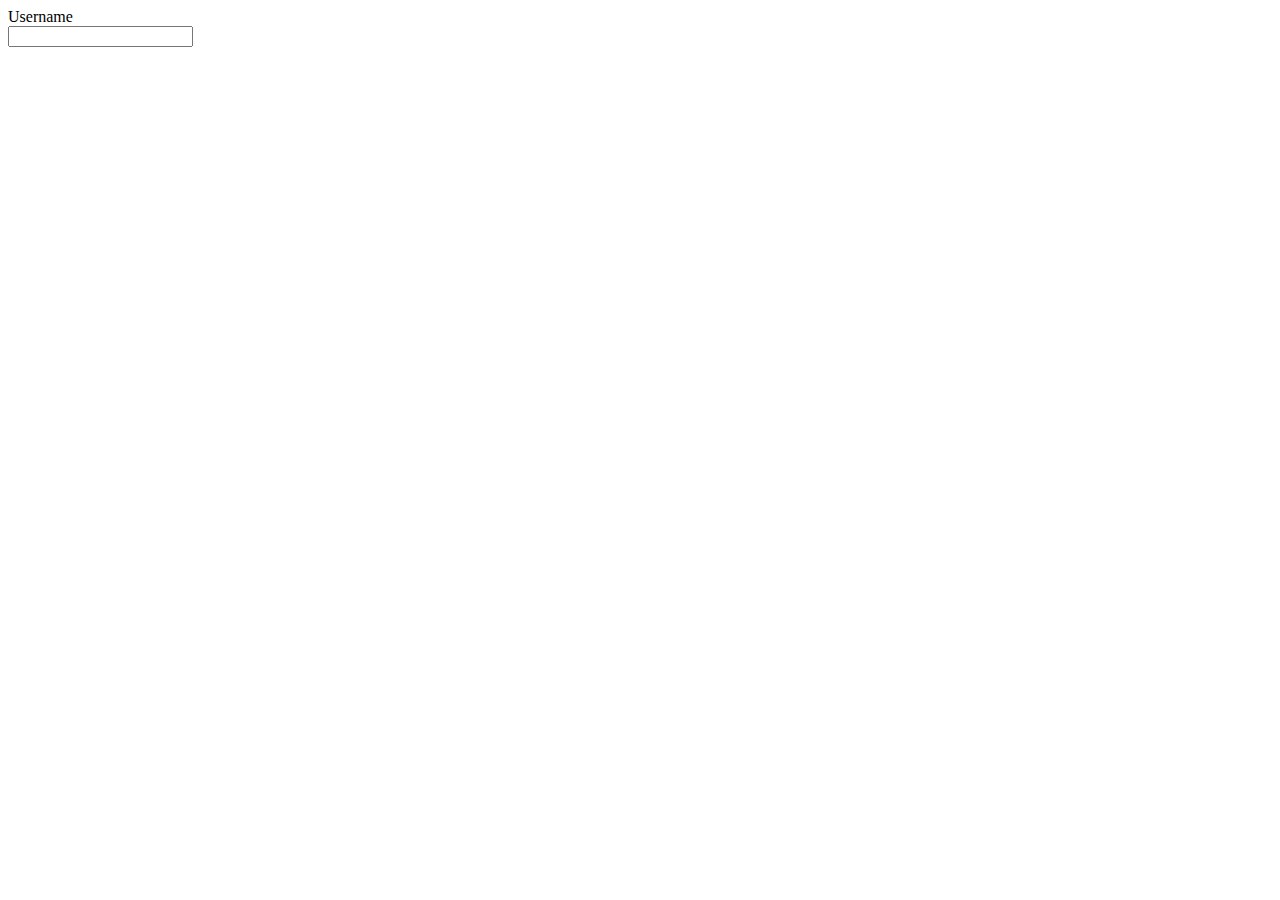
==== spring-boot-form/src/main/resources/templates/form.html @ c293d749 "formularios" ====
<!DOCTYPE html>
<html lang="en" xmlns:th="http://www.thymeleaf.org">
<head>
    <meta charset="UTF-8">
    <title>Title</title>
</head>
<body>

<form th:action="@{/form}" method="post">
<div>
    <label for="username">Username</label>
    <div>
        <input type="text" name="username" id="username">
    </div>
</div>

</form>

</body>
</html>
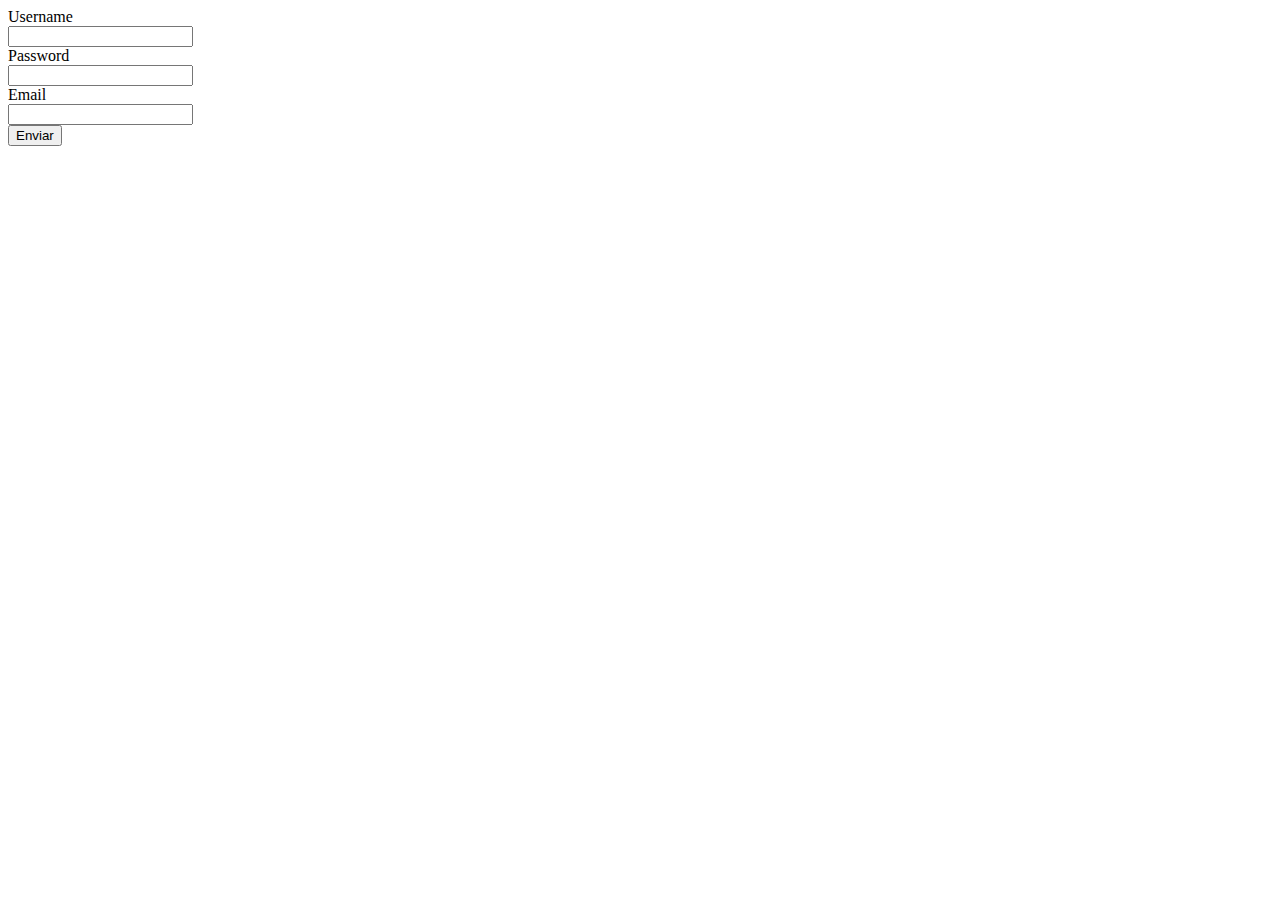
==== commit 01a28282: "formularios" ====
--- a/spring-boot-form/src/main/resources/templates/form.html
+++ b/spring-boot-form/src/main/resources/templates/form.html
@@ -14,6 +14,26 @@
     </div>
 </div>
 
+    <div>
+        <label for="password">Password</label>
+        <div>
+            <input type="password" name="password" id="password">
+        </div>
+    </div>
+
+    <div>
+        <label for="email">Email</label>
+        <div>
+            <input type="email" name="email" id="email">
+        </div>
+    </div>
+
+    <div>
+        <div>
+            <input type="submit" value="Enviar">
+        </div>
+    </div>
+
 </form>
 
 </body>
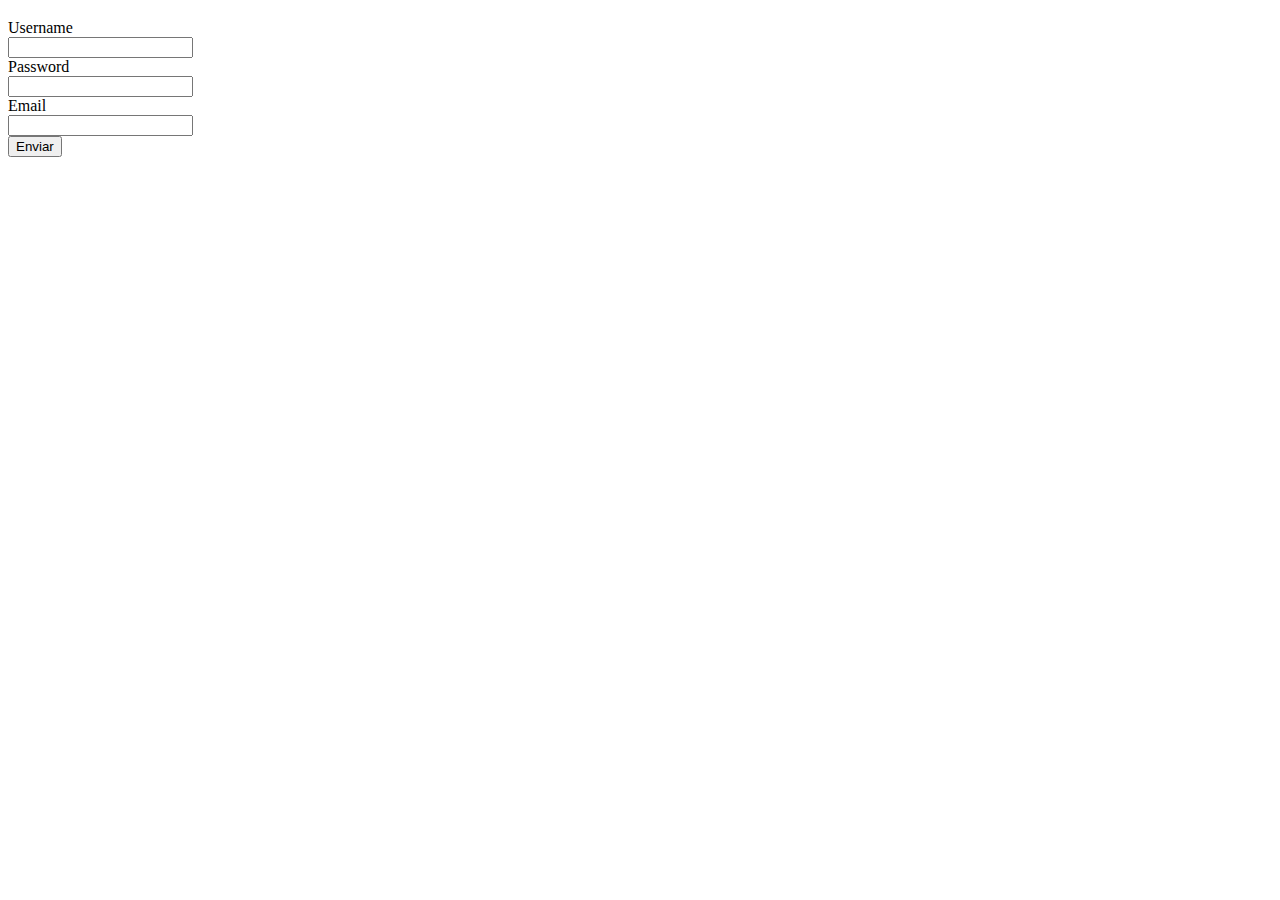
==== commit de3bbe54: "m" ====
--- a/spring-boot-form/src/main/resources/templates/form.html
+++ b/spring-boot-form/src/main/resources/templates/form.html
@@ -2,10 +2,10 @@
 <html lang="en" xmlns:th="http://www.thymeleaf.org">
 <head>
     <meta charset="UTF-8">
-    <title>Title</title>
+    <title th:text="${titulo}"></title>
 </head>
 <body>
-
+<h3 th:text="${titulo}"></h3>
 <form th:action="@{/form}" method="post">
 <div>
     <label for="username">Username</label>
